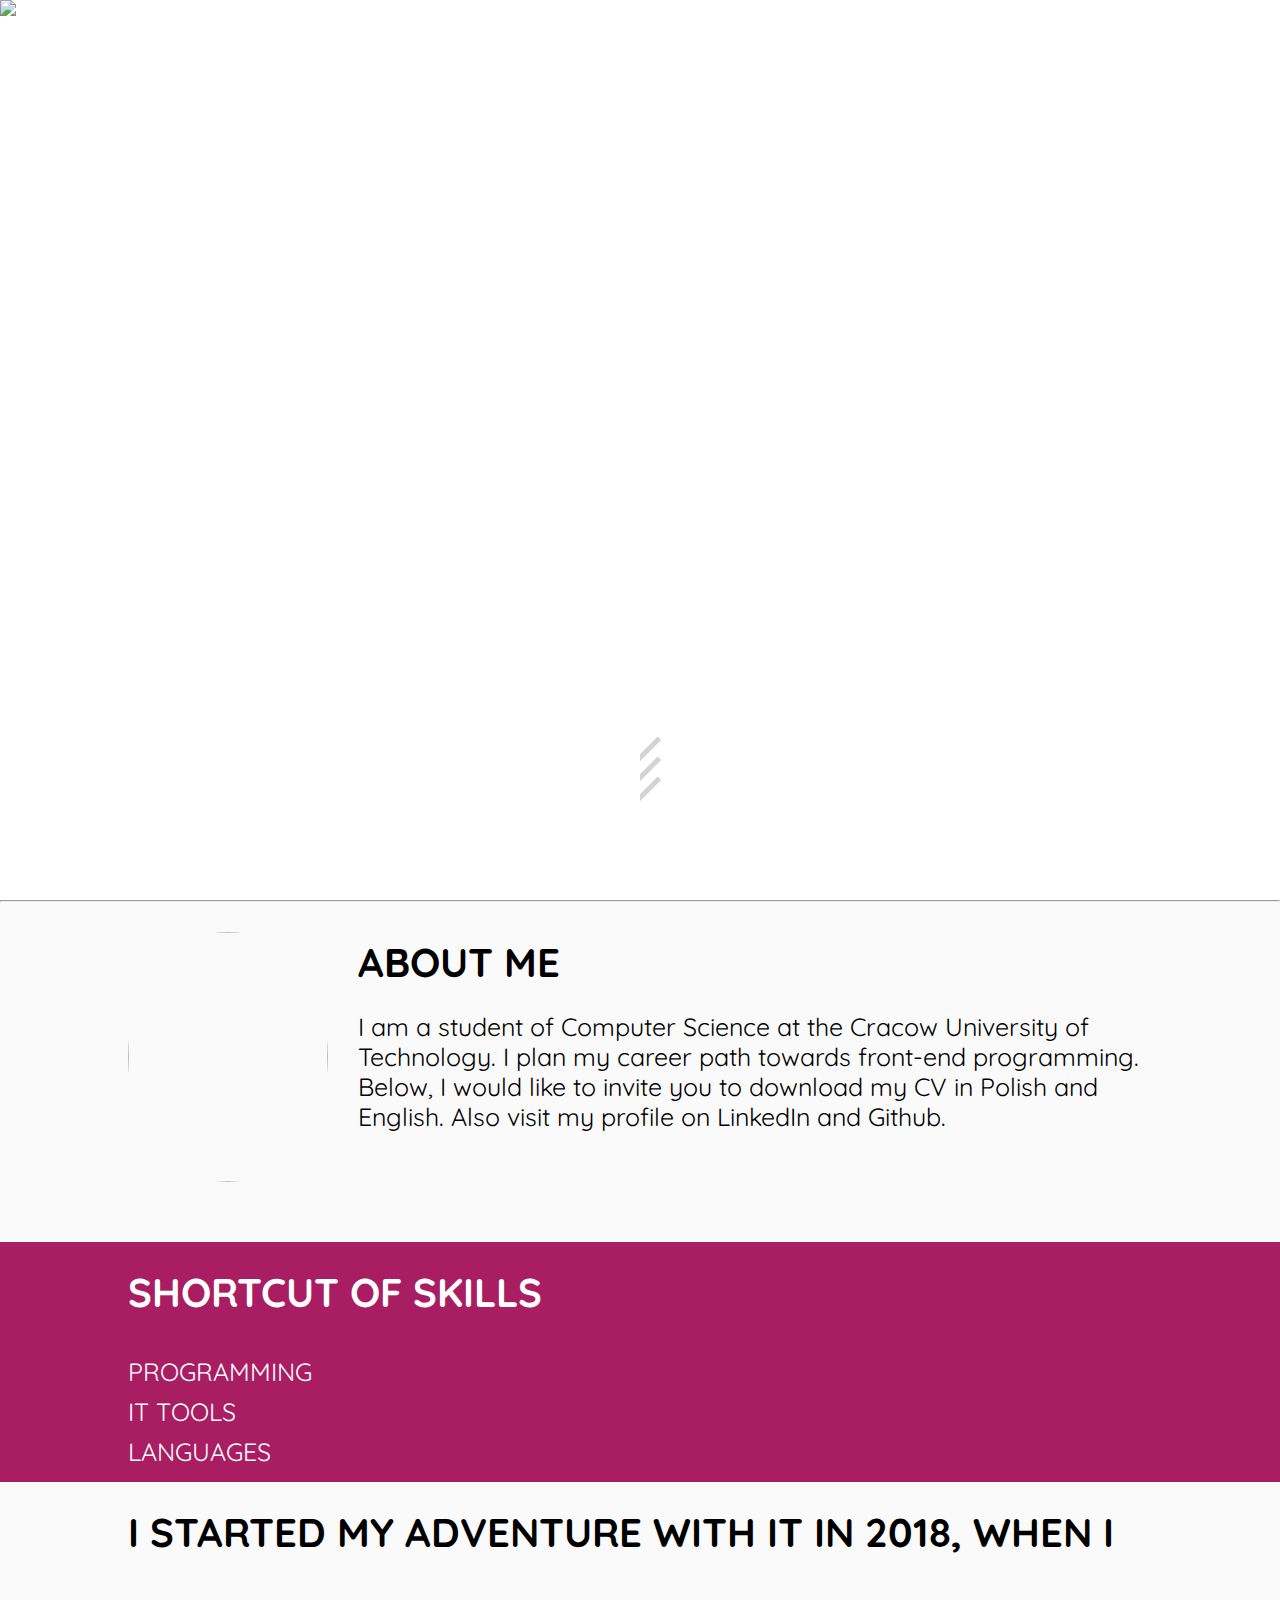
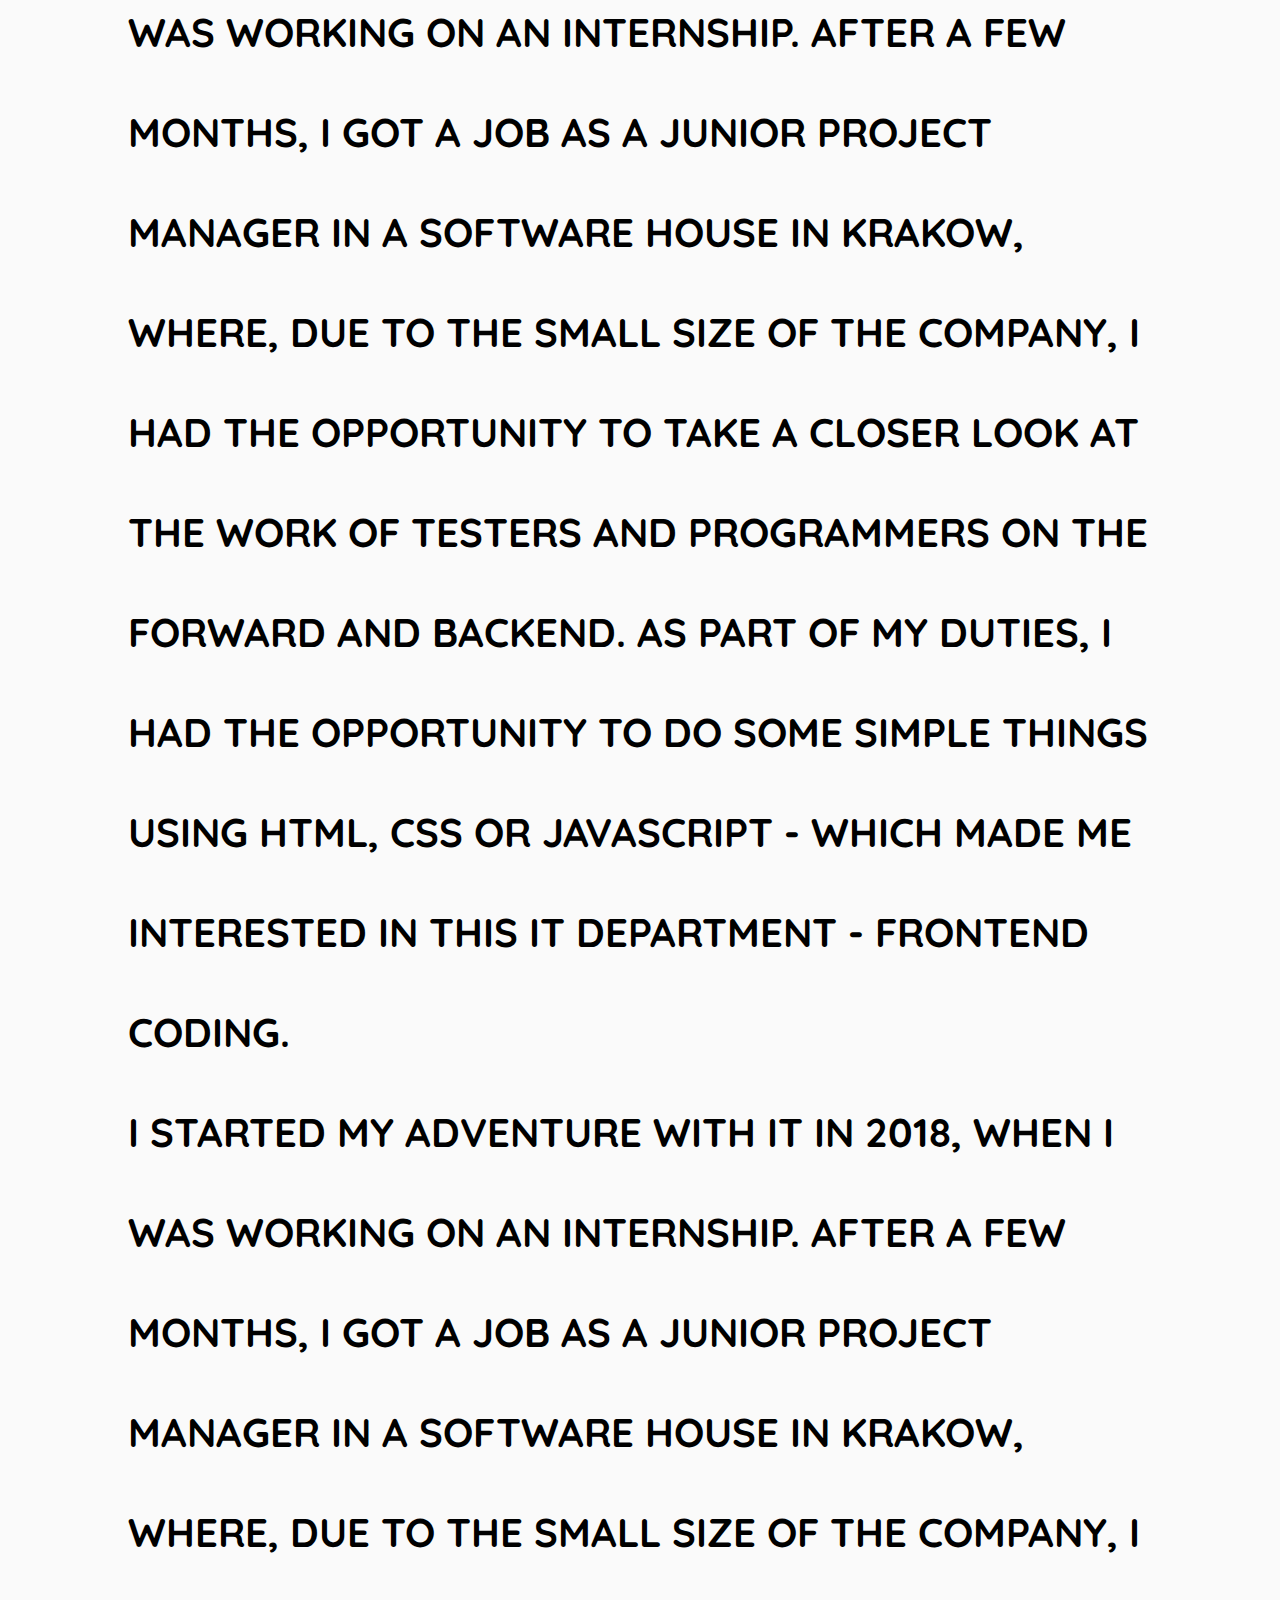
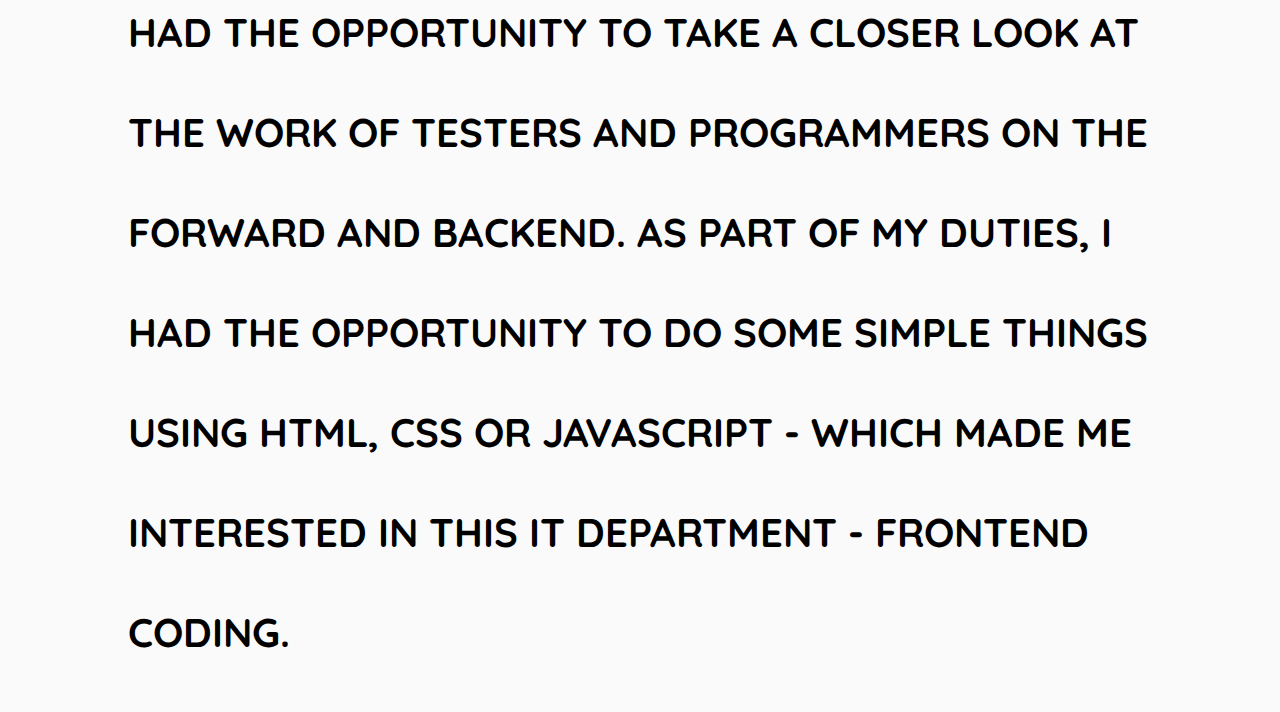
==== index.html @ 602f903b "edit title" ====
<!DOCTYPE html >

<html lang="pl">
<head>
	<meta charset="utf-8">
	<meta name="viewport" content="width=device-width, initial-scale=1.0" />
	<title>Strona o mnie - Agnieszka Głowacka</title>
	<link rel="preconnect" href="https://fonts.gstatic.com">
	<link href="https://fonts.googleapis.com/css2?family=Quicksand&display=swap" rel="stylesheet"> 
	<link rel="icon"  href="https://user-images.githubusercontent.com/56108700/110636414-832c2b00-81ac-11eb-9f7f-408fa6d130ab.png">
	<link rel="shortcut icon" type="image/x-icon" href="https://user-images.githubusercontent.com/56108700/110636414-832c2b00-81ac-11eb-9f7f-408fa6d130ab.png"><link rel="stylesheet" href="https://use.fontawesome.com/releases/v5.5.0/css/all.css" integrity="sha384-B4dIYHKNBt8Bc12p+WXckhzcICo0wtJAoU8YZTY5qE0Id1GSseTk6S+L3BlXeVIU" crossorigin="anonymous">
	<link rel="stylesheet" href="style.css">
</head>
<body>
	<header>
		<hgroup>
			<h1>Agnieszka Głowacka</h1>
			<h3><span>Computer Science student</span></h3>
		</hgroup>
		<img src="https://user-images.githubusercontent.com/56108700/106485782-43896980-64b1-11eb-91ee-36a2bee7b788.jpg" alt="pic">

	</header>
<div class="arrow">
                <span></span>
                <span></span>
                <span></span>
  
</div>
	<main><hr>
		<div class ='globalSection'>
			<div class='firstSection'>
				<div class='myPhoto'>
					<img src="https://user-images.githubusercontent.com/56108700/106487741-45ecc300-64b3-11eb-9235-16aa491544f6.jpg" class='myPhoto'>
				</div>
				<div class='textStyle'>
					<h3>About me</h3>
					<p>I am a student of Computer Science at the Cracow University of Technology. I plan my career path towards front-end programming. Below, I would like to invite you to download my CV in Polish and English. Also visit my profile on LinkedIn and Github.
					</p>
				</div>
			</div>
			<div class='myIcons'>
				<div class="cvEnglish"><a target="_blank" href="https://github.com/aga-glo/aga-glo.github.io/files/6115258/agnieszka-glowacka-en.pdf"><i class="far fa-file-pdf"><span class="tooltipText">CV w języku angielskim</span></i></a></div>
				<div class="cv"><a target="_blank" href="https://github.com/aga-glo/aga-glo.github.io/files/6115603/agnieszka-glowacka-cv-pl.pdf"><i class="far fa-file-pdf"><span class="tooltipText">CV w języku polskim</span></i></a></div>
				<div class="linkedIn"><a target="_blank" href="https://pl.linkedin.com/in/agnieszka-g%C5%82owacka-938b93177"><i class="fab fa-linkedin-in"><span class="tooltipText">Profil na platformie LinkedIn</span></i></a></div>
				<div class="github"><a target="_blank" href="https://github.com/aga-glo"><i class="fab fa-github"><span class="tooltipText">Profil na platformie Github</span></i></a></div>

			</div>
		</div>
			<section class="colorSection">
			<div class="oMnie2">
				<div class="colorStyle">
				<p>shortcut of skills</p>
<div class="PU_R">
    <div class="PU_P">Programming</div>
    <div class="downUp"style="display:none;">
    	<ul>
    		<li>Basic of JavaScript</li>
		<li>Basic of Reack.js and Node.js</li>
            <li>Basic of HTML, CSS</li>
            <li>GIT</li>
            <li>Basic of MYSQL</li></ul></div>
    
</div>
<div class="PU_R">
    <div class="PU_P">IT Tools</div>
    <div class="downUp"style="display:none;">
    	<ul>
        	<li>JIRA</li>
            <li>Youtrack</li>
            <li>MS O365</li>
            <li>MS AZURE</li></ul></div>
    
</div>
<div class="PU_R">
    <div class="PU_P">Languages</div>
    <div class="downUp"style="display:none;">
    	<ul>
    		<li>English B2/C1</li></ul>
		<li>Polish Native</li></ul></div>
    
</div>
</section>
		<div class ='globalSection'>
			<h3>I started my adventure with IT in 2018, when I was working on an internship. After a few months, I got a job as a Junior Project Manager in a software house in Krakow, where, due to the small size of the company, I had the opportunity to take a closer look at the work of testers and programmers on the forward and backend. As part of my duties, I had the opportunity to do some simple things using HTML, CSS or JavaScript - which made me interested in this IT department - frontend coding.

		   	 <br>
			I started my adventure with IT in 2018, when I was working on an internship. After a few months, I got a job as a Junior Project Manager in a software house in Krakow, where, due to the small size of the company, I had the opportunity to take a closer look at the work of testers and programmers on the forward and backend. As part of my duties, I had the opportunity to do some simple things using HTML, CSS or JavaScript - which made me interested in this IT department - frontend coding.
			</h3>					
			<br>
		</div>
	</div>
</div>
</main>
<script src="https://ajax.googleapis.com/ajax/libs/jquery/3.4.1/jquery.min.js"></script> 
<script src="javascript.js"></script>

</body>
</html>
---- style.css ----
* {
	padding: 0;
	margin: 0;
	box-sizing: border-box;
}
html {
	font-family: 'Quicksand', sans-serif;
	font-size: 25px;
	color: black;
	font-weight: 400;
}
header {
	height: 100vh;
	width: 100%;
	background-color: white;
	position: fixed;
	top: 0;
	left: 0;
	overflow-x: hidden;
	z-index: 0;
	color: white;
}
main {
	height: 100%;
	background-color: #FAFAFA;
	margin-top: 100vh;
	position: relative;
	z-index: 2;
}
header img {
	position: absolute;
	bottom: 0px;
	height: 100%;
	width: 100%;		
}
header hgroup {
	position: absolute;
	top: 10%;
	left: 10%;
	text-transform: uppercase;
	font-weight: 400;
	font-size: 40px;
	z-index: 2;
	color: white;
}
.myIcons {
	display: flex;
	margin: 30px auto;
	font-size: 50px;
	justify-content: space-evenly;
	padding: 0 20%;
}
	a:link {color: black;}
	a:visited {color: grey;}
	a:active {color: grey;}
	
.cvEnglish .tooltipText {
	visibility: hidden;
	width: 120px;
	background-color: black;
	opacity: 0.8;
	color: #fff;
	text-align: center;
	border-radius: 6px;
	padding: 5px 0;
	position: absolute;
	z-index: 1;
	bottom: 100%;
	left: 50%;
	margin-left: -60px;
	font-size: 15px;
	text-transform: uppercase;
}
.cvEnglish:hover .tooltipText {
  	visibility: visible;
}
.cvEnglish {
	position: relative;
}
.cv .tooltipText {
	visibility: hidden;
	width: 120px;
	background-color: black;
	opacity: 0.8;
	color: #fff;
	text-align: center;
	border-radius: 6px;
	padding: 5px 0;
	position: absolute;
	z-index: 1;
	bottom: 100%;
	left: 50%;
	margin-left: -60px;
	font-size: 15px;
	text-transform: uppercase;
}
.cv:hover .tooltipText {
	visibility: visible;
}
.cv {
	position: relative;
}
.linkedIn .tooltipText {
	visibility: hidden;
	width: 120px;
	background-color: black;
	opacity: 0.8;
	color: #fff;
	text-align: center;
	border-radius: 6px;
	padding: 5px 0;
	position: absolute;
	z-index: 1;
	bottom: 100%;
	left: 50%;
	margin-left: -60px;
	font-size: 15px;
	text-transform: uppercase;
}
.linkedIn:hover .tooltipText {
	visibility: visible;
}
.linkedIn {
	position: relative;
}
.github .tooltipText {
	visibility: hidden;
	width: 120px;
	background-color: black;
	opacity: 0.8;
	color: #fff;
	text-align: center;
	border-radius: 6px;
	padding: 5px 0;
	position: absolute;
	z-index: 1;
	bottom: 100%;
	left: 50%;
	margin-left: -60px;
	font-size: 15px;
	text-transform: uppercase;
}
.github:hover .tooltipText {
	visibility: visible;
}
.github {
	position: relative;
}
.oMnie {
	top: 20%;
	left: 40%;
}
.oMnie2 {
	width: 80%;
	margin: 0px auto;
}
.picture {
	width: 40%;
}
main h3 {
	font-size: 25px;
	font-weight: 400;
	text-transform: uppercase;
	color: black;
}
.firstSection {
	display: flex;
	margin: 10px auto;
}
.myPhoto {
	width: 200px;
	height: 250px;
	margin: 10px auto;
	flex-direction: column;
	border-radius: 50%;
}
.textStyle {
	margin-left: 30px;
}
.globalSection {
	width: 80%; 
	margin: 0px auto;
	background-color: #FAFAFA;
	line-height: 30px;
}
.globalSection h3 {
	font-size: 40px;
	font-weight: 800;
	line-height: 100px;
}
.globalSection h4 {
	font-size: 20px;
	font-weight: 600;
	line-height: 30px;
}
.arrow {
    position: absolute;
    bottom:10%;
    left: 50%;
    transform: translate(-50%,-50%);
    color: white;
}
.arrow span {
    display: block;
    width: 30px;
    height: 30px;
    border-bottom: 5px solid #FFFFFF;
    border-right: 5px solid lightgrey;
    transform: rotate(45deg);
    margin: -10px;
    animation: animate 2s infinite;
}
.arrow span:nth-child(2) {
    animation-delay: -0.2s;
}
.arrow span:nth-child(3) {
    animation-delay: -0.4s;
}
@keyframes animate {
    0% {
        opacity: 0;
        transform: rotate(45deg) translate(-20px,-20px);
    }
    50% {
        opacity: 1;
    }
    100% {
        opacity: 0;
        transform: rotate(45deg) translate(20px,20px);
    }
}
.downUp {
	font-size: 15px;
	color: white;
	text-transform: uppercase;
}
.PU_R {
	text-transform: uppercase;
	cursor: pointer;
	line-height: 40px; 
}
.colorSection {
    background: #A91D62;
    color: #fff;
    width: 100%;
    line-height: 40px;
    padding-bottom: 10px;
}
.colorStyle p {
	font-size: 40px;
    	font-weight: 800;
    	line-height: 100px;
	text-transform: uppercase;
	color: white;
	padding-bottom: 10px;
}
///RWD


@media(max-width: 320px) {
  body {
        padding: 0;
  }
  .myIcons {
	display: block;
	text-align: center;
	line-height: 100px;
	font-size: 60px;  
  }
  .firstSection {
	display: block;
  }
  .myPhoto {
	text-align: center;
	margin: auto;
	margin-bottom: 30px;
  }
  .textStyle { 
    	margin: auto; 
  }
  .globalSection h3 {
	font-size: 30px;
	line-height: 50px;
	text-align: center;
  }
  header hgroup {
	text-align: left;
	font-size: 30px;
  }
  h1 {
	text-align: left;
	font-size: 50px;
	font-weight: 1000;  
  }
  header img {
        height: 130%;
        width: 130%;
  }
  .colorStyle p {
        font-size: 30px;
        font-weight: 800;
        line-height: 50px;
        text-align: center;
  }
  .colorSection {
        padding-bottom: 20px;
        padding-top: 20px;
    }
}
@media(max-width: 480px) {
  body {
        padding: 0;
    }

  .myIcons {
	display: block;
	text-align: center;
	line-height: 100px;
	font-size: 60px;  
  }
  .firstSection {
    	display: block;
  }
  .myPhoto {
    	text-align: center;
    	margin: auto;
    	margin-bottom: 30px;
  }
  .textStyle { 
        margin: auto; 
  }
  .globalSection h3 {
        font-size: 30px;
        line-height: 50px;
        text-align: center;
  }
  header hgroup {
  	text-align: left;
  	font-size: 30px;
  }
  h1 {
	text-align: left;
	font-size: 50px;
	font-weight: 1000;  
  }
  header img {
        height: 130%;
        width: 130%;
  }
  .colorStyle p {
        font-size: 30px;
        font-weight: 800;
        line-height: 50px;
        text-align: center;
  }
  .colorSection {
        padding-bottom: 20px;
        padding-top: 20px;
  }
}
@media(max-width: 600px) {
  body {
        padding: 0;
  }
  .myIcons {
	display: block;
	text-align: center;
	line-height: 100px;
	font-size: 60px; 
  }
   .firstSection {
        display: block;
  }
  .textStyle { 
  	margin: auto; 
  }
  .globalSection h3 {
        font-size: 30px;
        line-height: 50px;
        text-align: center;
        padding-top: 20px;
  }
  header hgroup {
	text-align: left;
	font-size: 30px;
  }
  h1 {
	text-align: left;
	font-size: 50px;
	font-weight: 1000;  
  }
  header img {
        height: 130%;
        width: 130%;
  }
  .colorStyle p {
        font-size: 30px;
        font-weight: 800;
        line-height: 50px;
        text-align: center;
  }
  .colorSection {
      padding-bottom: 20px;
      padding-top: 20px;
    }
}
@media (max-width: 768px) {
   .globalSection h3 {
       font-size: 25px;
    }
}

@media (max-width: 900px) {
   .globalSection h3 {
   	font-size: 25px;
   }

    .colorStyle p {
    	font-size: 25px;
}
}
@media (max-width: 1200px) {
  header hgroup {
  	text-align: left;
  	font-size: 30px;
  }
  h1 {
  	text-align: left;
  	font-size: 50px;
  	font-weight: 1000;  
  }
}
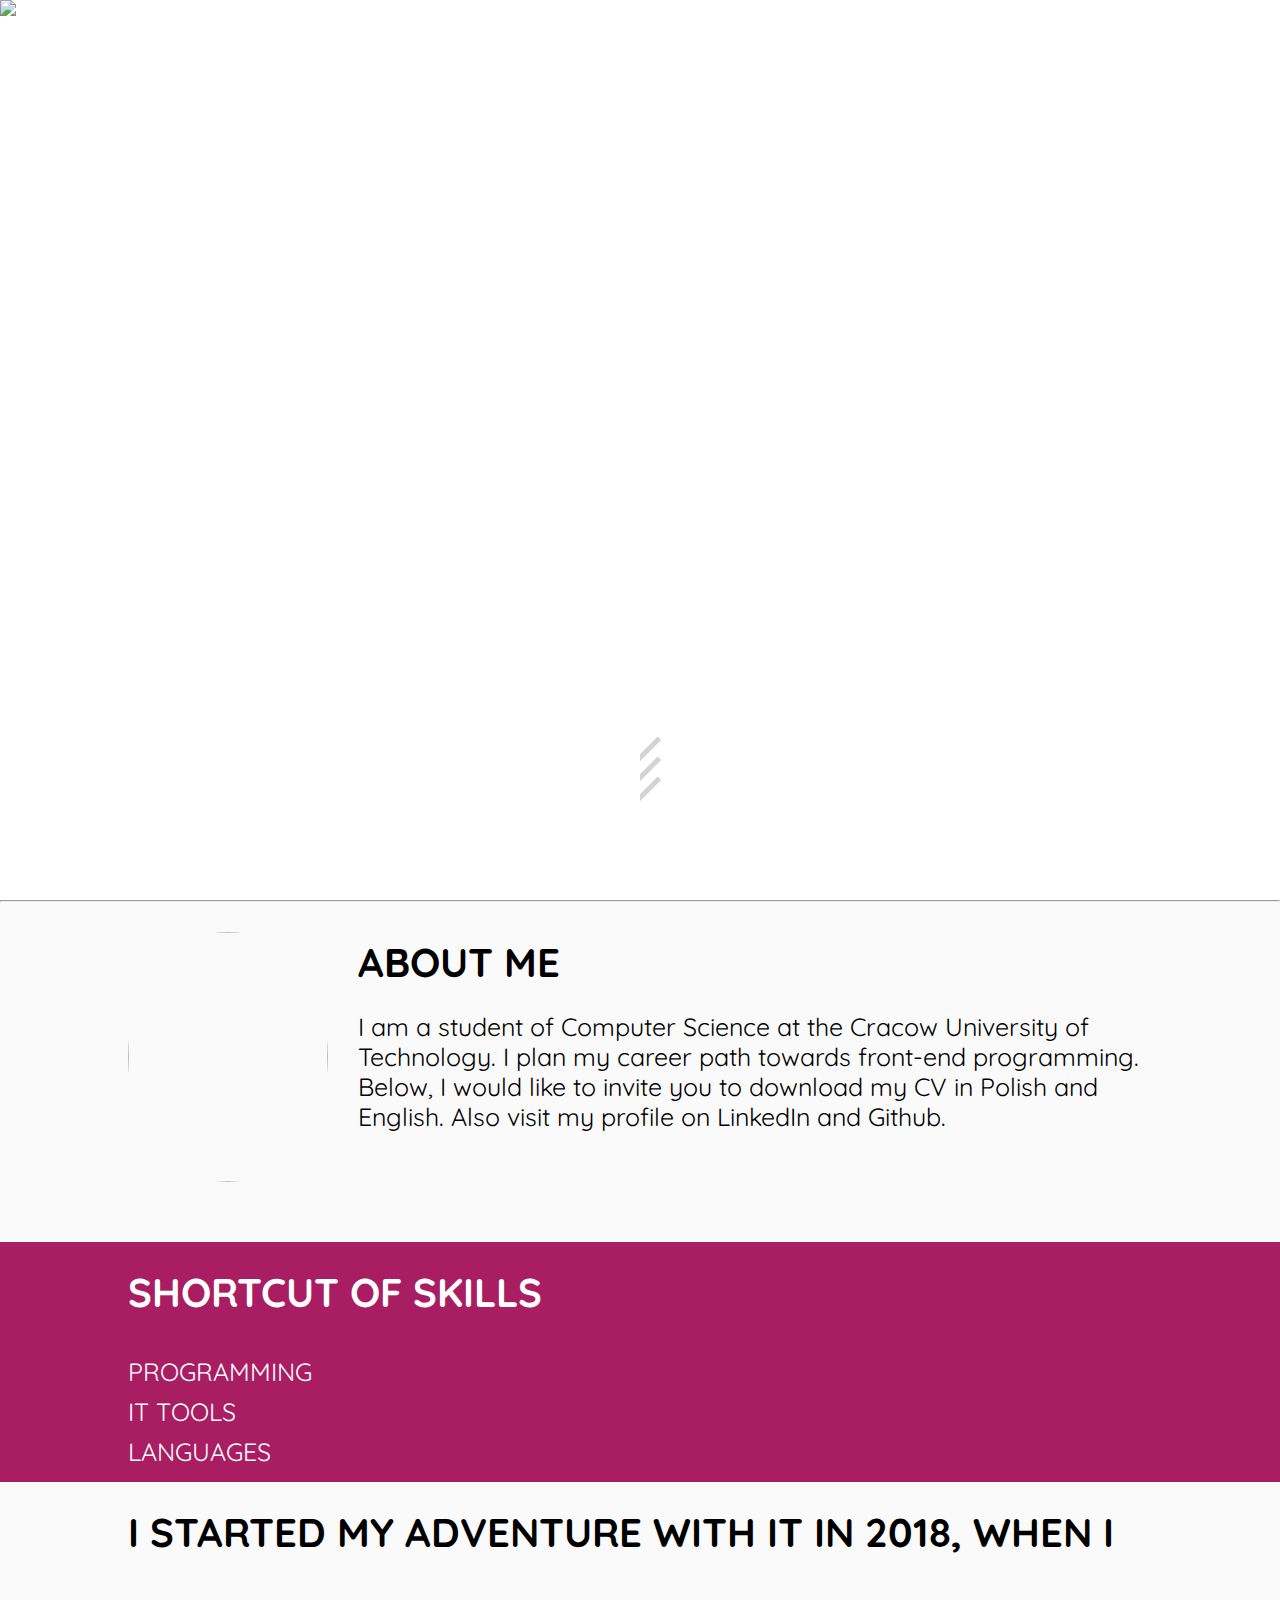
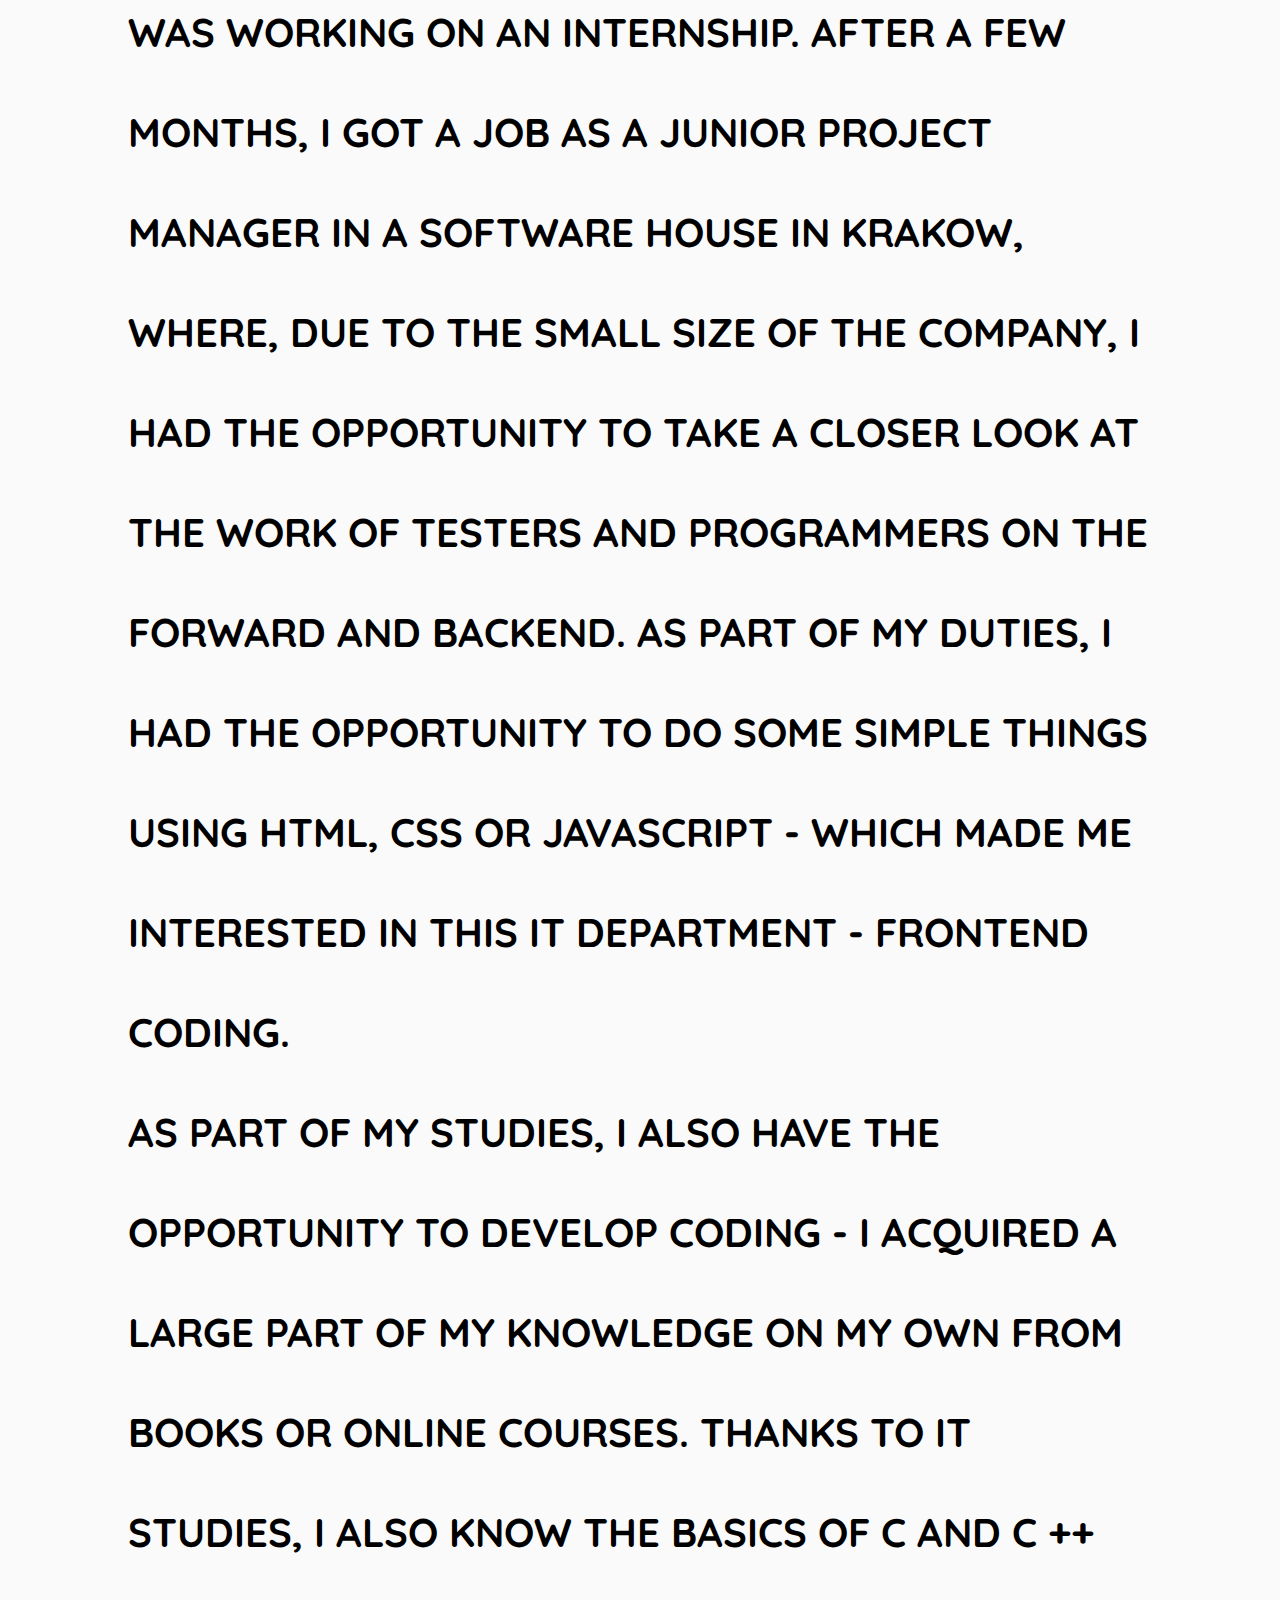
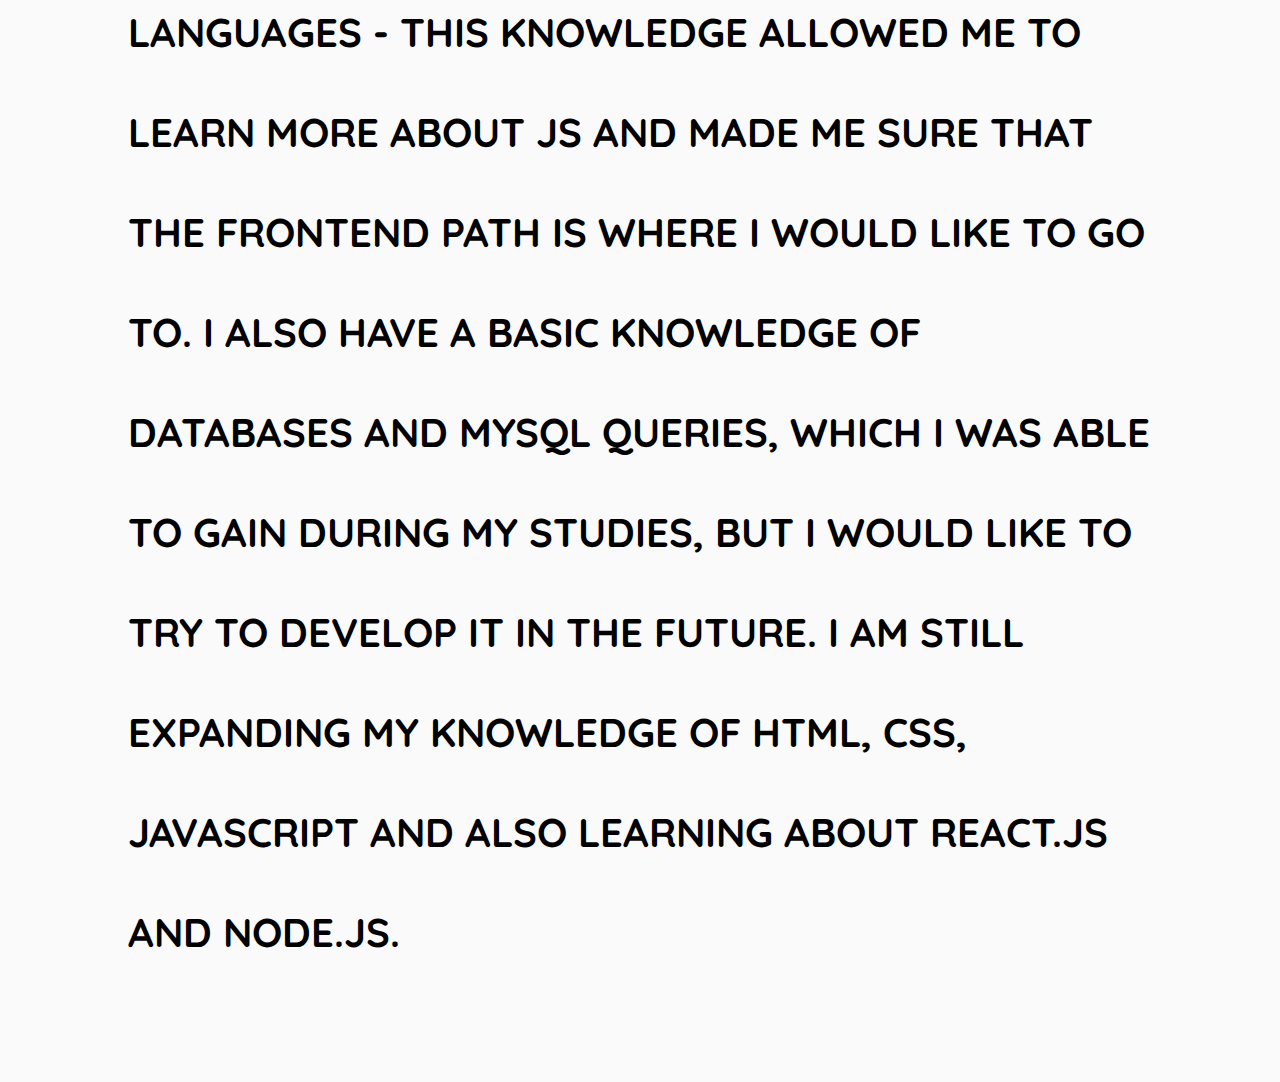
==== commit a236de13: "edit text and change from h3 to p" ====
--- a/index.html
+++ b/index.html
@@ -39,10 +39,10 @@
 				</div>
 			</div>
 			<div class='myIcons'>
-				<div class="cvEnglish"><a target="_blank" href="https://github.com/aga-glo/aga-glo.github.io/files/6115258/agnieszka-glowacka-en.pdf"><i class="far fa-file-pdf"><span class="tooltipText">CV w języku angielskim</span></i></a></div>
-				<div class="cv"><a target="_blank" href="https://github.com/aga-glo/aga-glo.github.io/files/6115603/agnieszka-glowacka-cv-pl.pdf"><i class="far fa-file-pdf"><span class="tooltipText">CV w języku polskim</span></i></a></div>
-				<div class="linkedIn"><a target="_blank" href="https://pl.linkedin.com/in/agnieszka-g%C5%82owacka-938b93177"><i class="fab fa-linkedin-in"><span class="tooltipText">Profil na platformie LinkedIn</span></i></a></div>
-				<div class="github"><a target="_blank" href="https://github.com/aga-glo"><i class="fab fa-github"><span class="tooltipText">Profil na platformie Github</span></i></a></div>
+				<div class="cvEnglish"><a target="_blank" href="https://github.com/aga-glo/aga-glo.github.io/files/6115258/agnieszka-glowacka-en.pdf"><i class="far fa-file-pdf"><span class="tooltipText">CV in English language</span></i></a></div>
+				<div class="cv"><a target="_blank" href="https://github.com/aga-glo/aga-glo.github.io/files/6115603/agnieszka-glowacka-cv-pl.pdf"><i class="far fa-file-pdf"><span class="tooltipText">CV in Polish language</span></i></a></div>
+				<div class="linkedIn"><a target="_blank" href="https://pl.linkedin.com/in/agnieszka-g%C5%82owacka-938b93177"><i class="fab fa-linkedin-in"><span class="tooltipText"> LinkedIn profile</span></i></a></div>
+				<div class="github"><a target="_blank" href="https://github.com/aga-glo"><i class="fab fa-github"><span class="tooltipText">Github profile</span></i></a></div>
 
 			</div>
 		</div>
@@ -84,8 +84,10 @@
 			<h3>I started my adventure with IT in 2018, when I was working on an internship. After a few months, I got a job as a Junior Project Manager in a software house in Krakow, where, due to the small size of the company, I had the opportunity to take a closer look at the work of testers and programmers on the forward and backend. As part of my duties, I had the opportunity to do some simple things using HTML, CSS or JavaScript - which made me interested in this IT department - frontend coding.
 
 		   	 <br>
-			I started my adventure with IT in 2018, when I was working on an internship. After a few months, I got a job as a Junior Project Manager in a software house in Krakow, where, due to the small size of the company, I had the opportunity to take a closer look at the work of testers and programmers on the forward and backend. As part of my duties, I had the opportunity to do some simple things using HTML, CSS or JavaScript - which made me interested in this IT department - frontend coding.
-			</h3>					
+			As part of my studies, I also have the opportunity to develop coding - I acquired a large part of my knowledge on my own from books or online courses.
+Thanks to IT studies, I also know the basics of C and C ++ languages - this knowledge allowed me to learn more about JS and made me sure that the frontend path is where I would like to go to. I also have a basic knowledge of databases and MySQL queries, which I was able to gain during my studies, but I would like to try to develop it in the future. I am still expanding my knowledge of HTML, CSS, JavaScript and also learning about React.js and Node.js.
+
+			</p>					
 			<br>
 		</div>
 	</div>
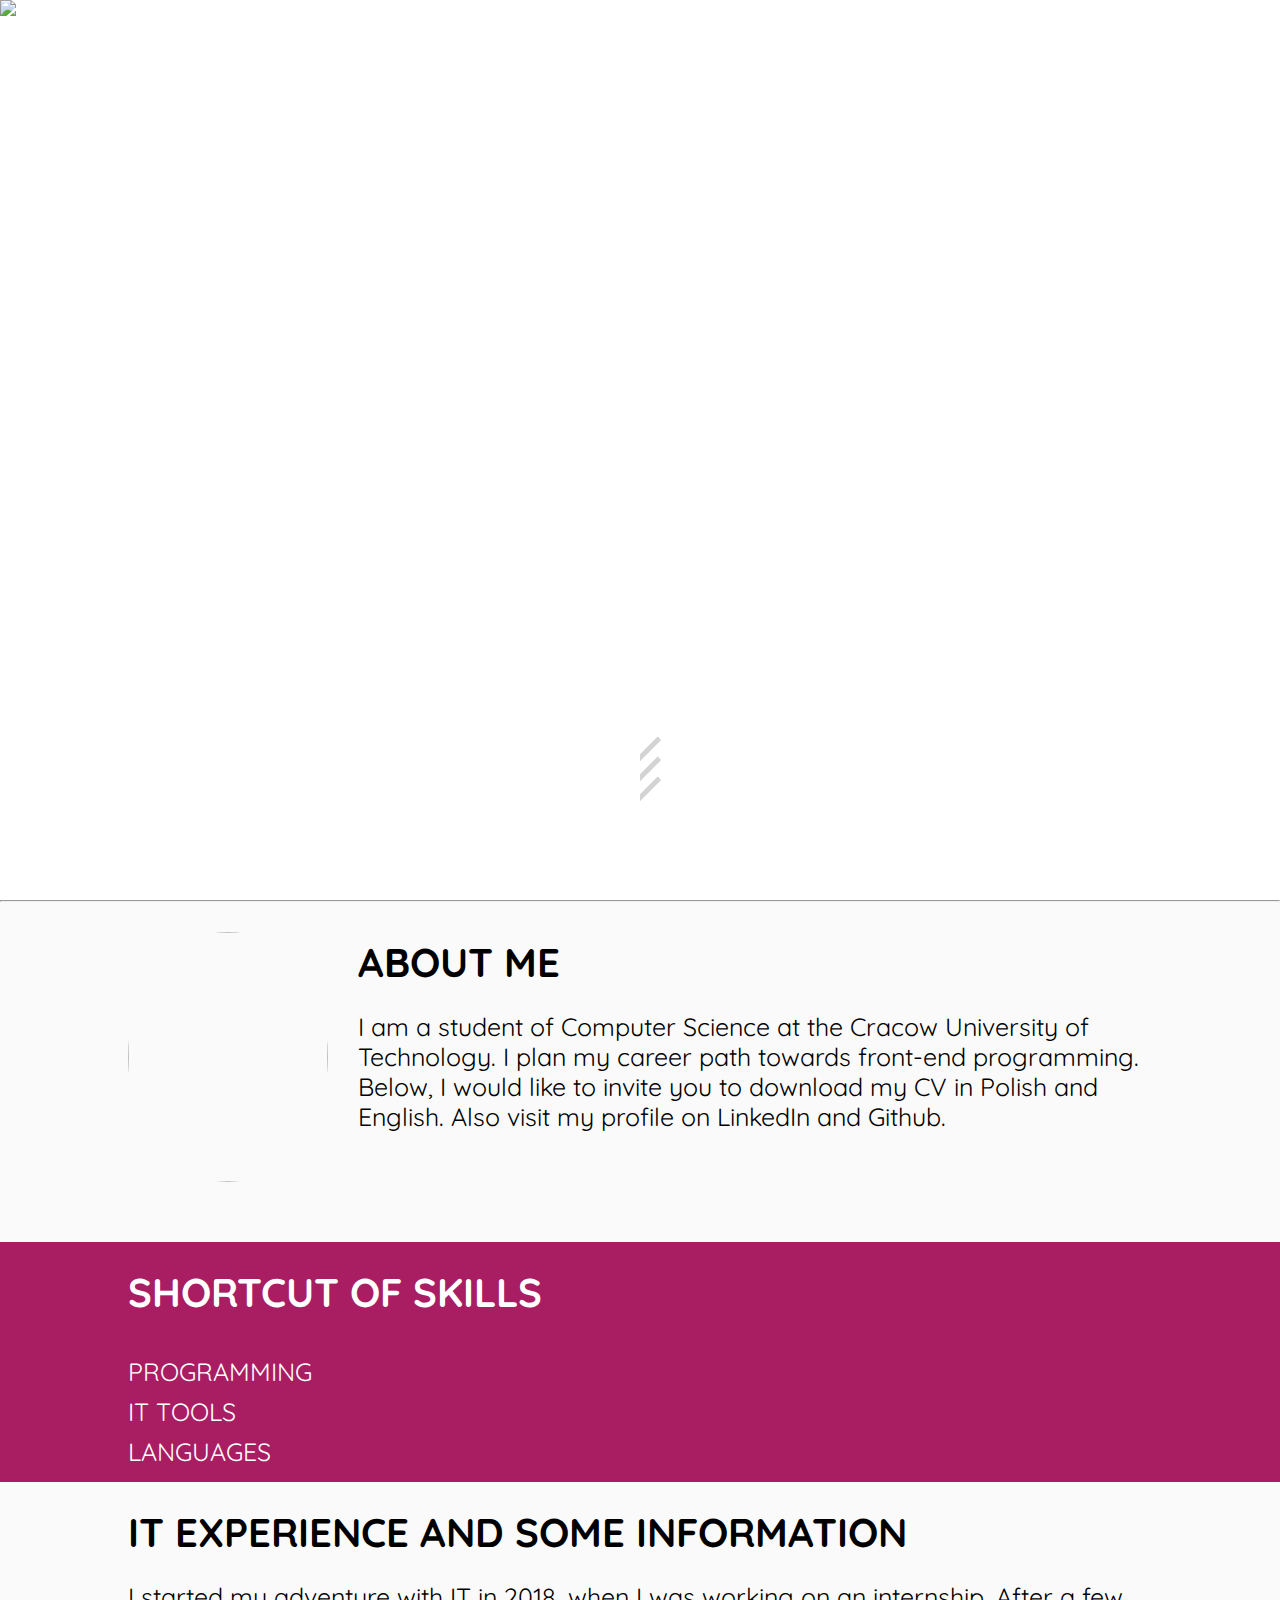
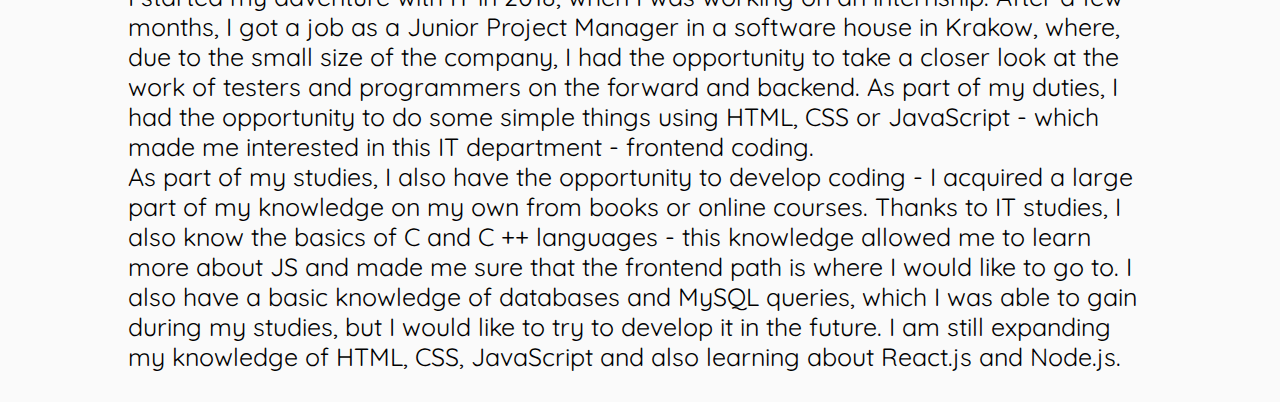
==== commit ee764973: "fix h3 and p" ====
--- a/index.html
+++ b/index.html
@@ -4,7 +4,7 @@
 <head>
 	<meta charset="utf-8">
 	<meta name="viewport" content="width=device-width, initial-scale=1.0" />
-	<title>Strona o mnie - Agnieszka Głowacka</title>
+	<title>Page about me - Agnieszka Głowacka</title>
 	<link rel="preconnect" href="https://fonts.gstatic.com">
 	<link href="https://fonts.googleapis.com/css2?family=Quicksand&display=swap" rel="stylesheet"> 
 	<link rel="icon"  href="https://user-images.githubusercontent.com/56108700/110636414-832c2b00-81ac-11eb-9f7f-408fa6d130ab.png">
@@ -55,7 +55,7 @@
     <div class="downUp"style="display:none;">
     	<ul>
     		<li>Basic of JavaScript</li>
-		<li>Basic of Reack.js and Node.js</li>
+		<li>Basic of React.js and Node.js</li>
             <li>Basic of HTML, CSS</li>
             <li>GIT</li>
             <li>Basic of MYSQL</li></ul></div>
@@ -81,7 +81,10 @@
 </div>
 </section>
 		<div class ='globalSection'>
-			<h3>I started my adventure with IT in 2018, when I was working on an internship. After a few months, I got a job as a Junior Project Manager in a software house in Krakow, where, due to the small size of the company, I had the opportunity to take a closer look at the work of testers and programmers on the forward and backend. As part of my duties, I had the opportunity to do some simple things using HTML, CSS or JavaScript - which made me interested in this IT department - frontend coding.
+			<h3>IT experience and some information</h3>
+				<p>
+		I started my adventure with IT in 2018, when I was working on an internship.
+		After a few months, I got a job as a Junior Project Manager in a software house in Krakow, where, due to the small size of the company, I had the opportunity to take a closer look at the work of testers and programmers on the forward and backend. As part of my duties, I had the opportunity to do some simple things using HTML, CSS or JavaScript - which made me interested in this IT department - frontend coding.
 
 		   	 <br>
 			As part of my studies, I also have the opportunity to develop coding - I acquired a large part of my knowledge on my own from books or online courses.
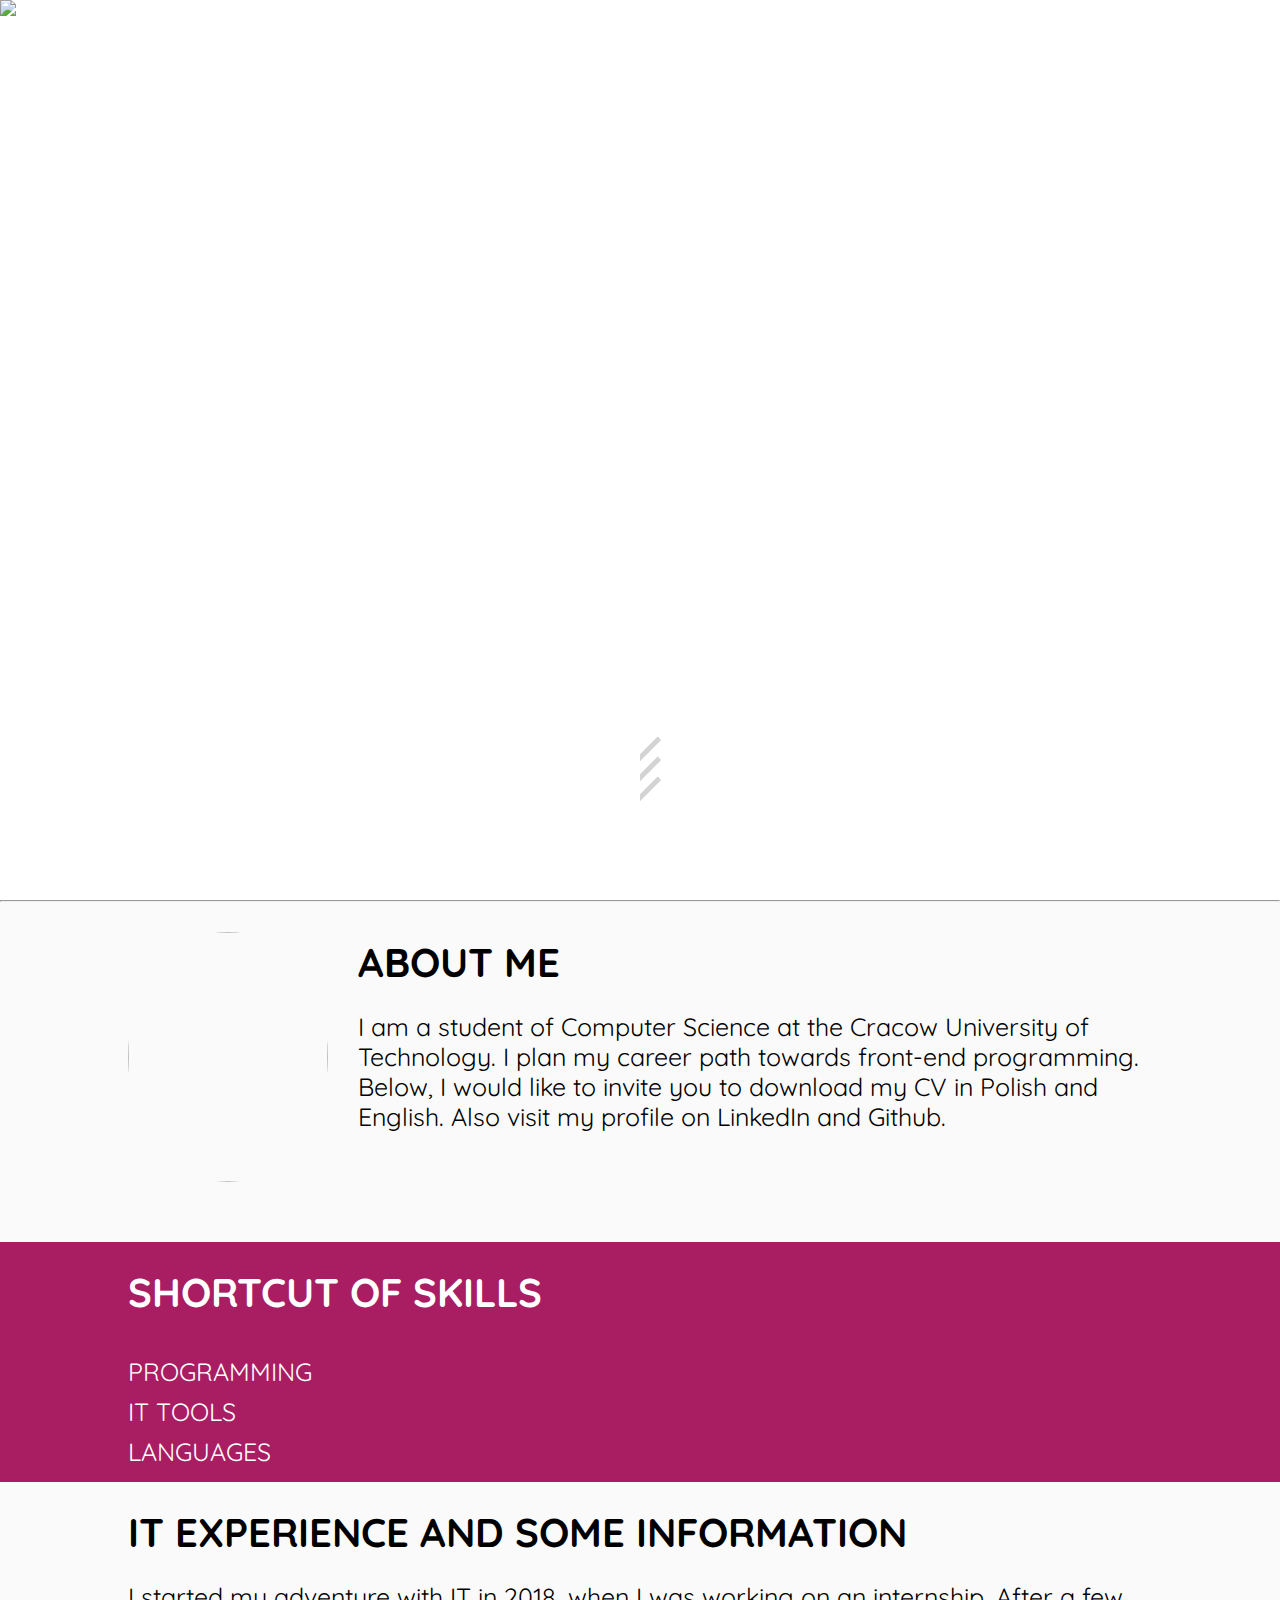
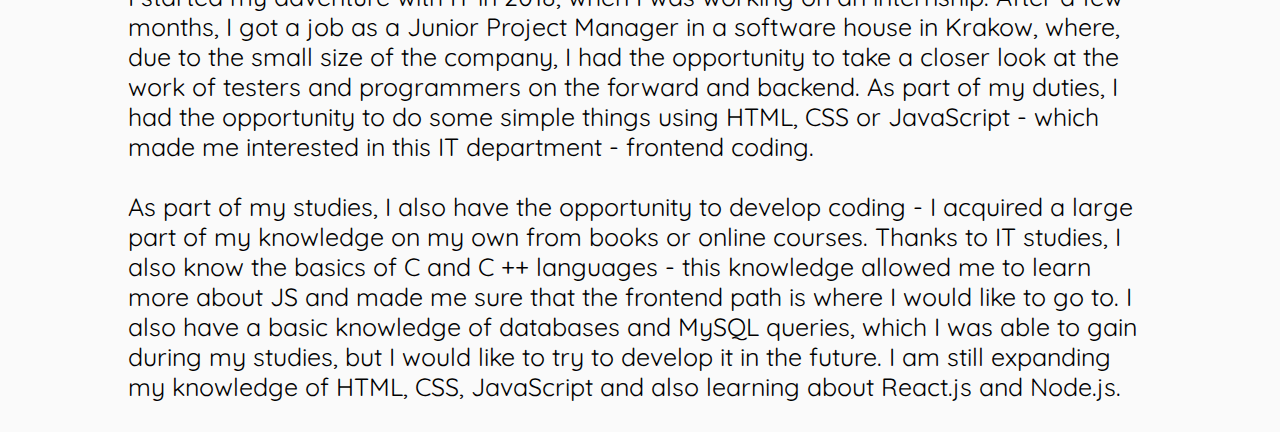
==== commit 57b9f5c2: "<br> add" ====
--- a/index.html
+++ b/index.html
@@ -87,6 +87,7 @@
 		After a few months, I got a job as a Junior Project Manager in a software house in Krakow, where, due to the small size of the company, I had the opportunity to take a closer look at the work of testers and programmers on the forward and backend. As part of my duties, I had the opportunity to do some simple things using HTML, CSS or JavaScript - which made me interested in this IT department - frontend coding.
 
 		   	 <br>
+<br>
 			As part of my studies, I also have the opportunity to develop coding - I acquired a large part of my knowledge on my own from books or online courses.
 Thanks to IT studies, I also know the basics of C and C ++ languages - this knowledge allowed me to learn more about JS and made me sure that the frontend path is where I would like to go to. I also have a basic knowledge of databases and MySQL queries, which I was able to gain during my studies, but I would like to try to develop it in the future. I am still expanding my knowledge of HTML, CSS, JavaScript and also learning about React.js and Node.js.
 
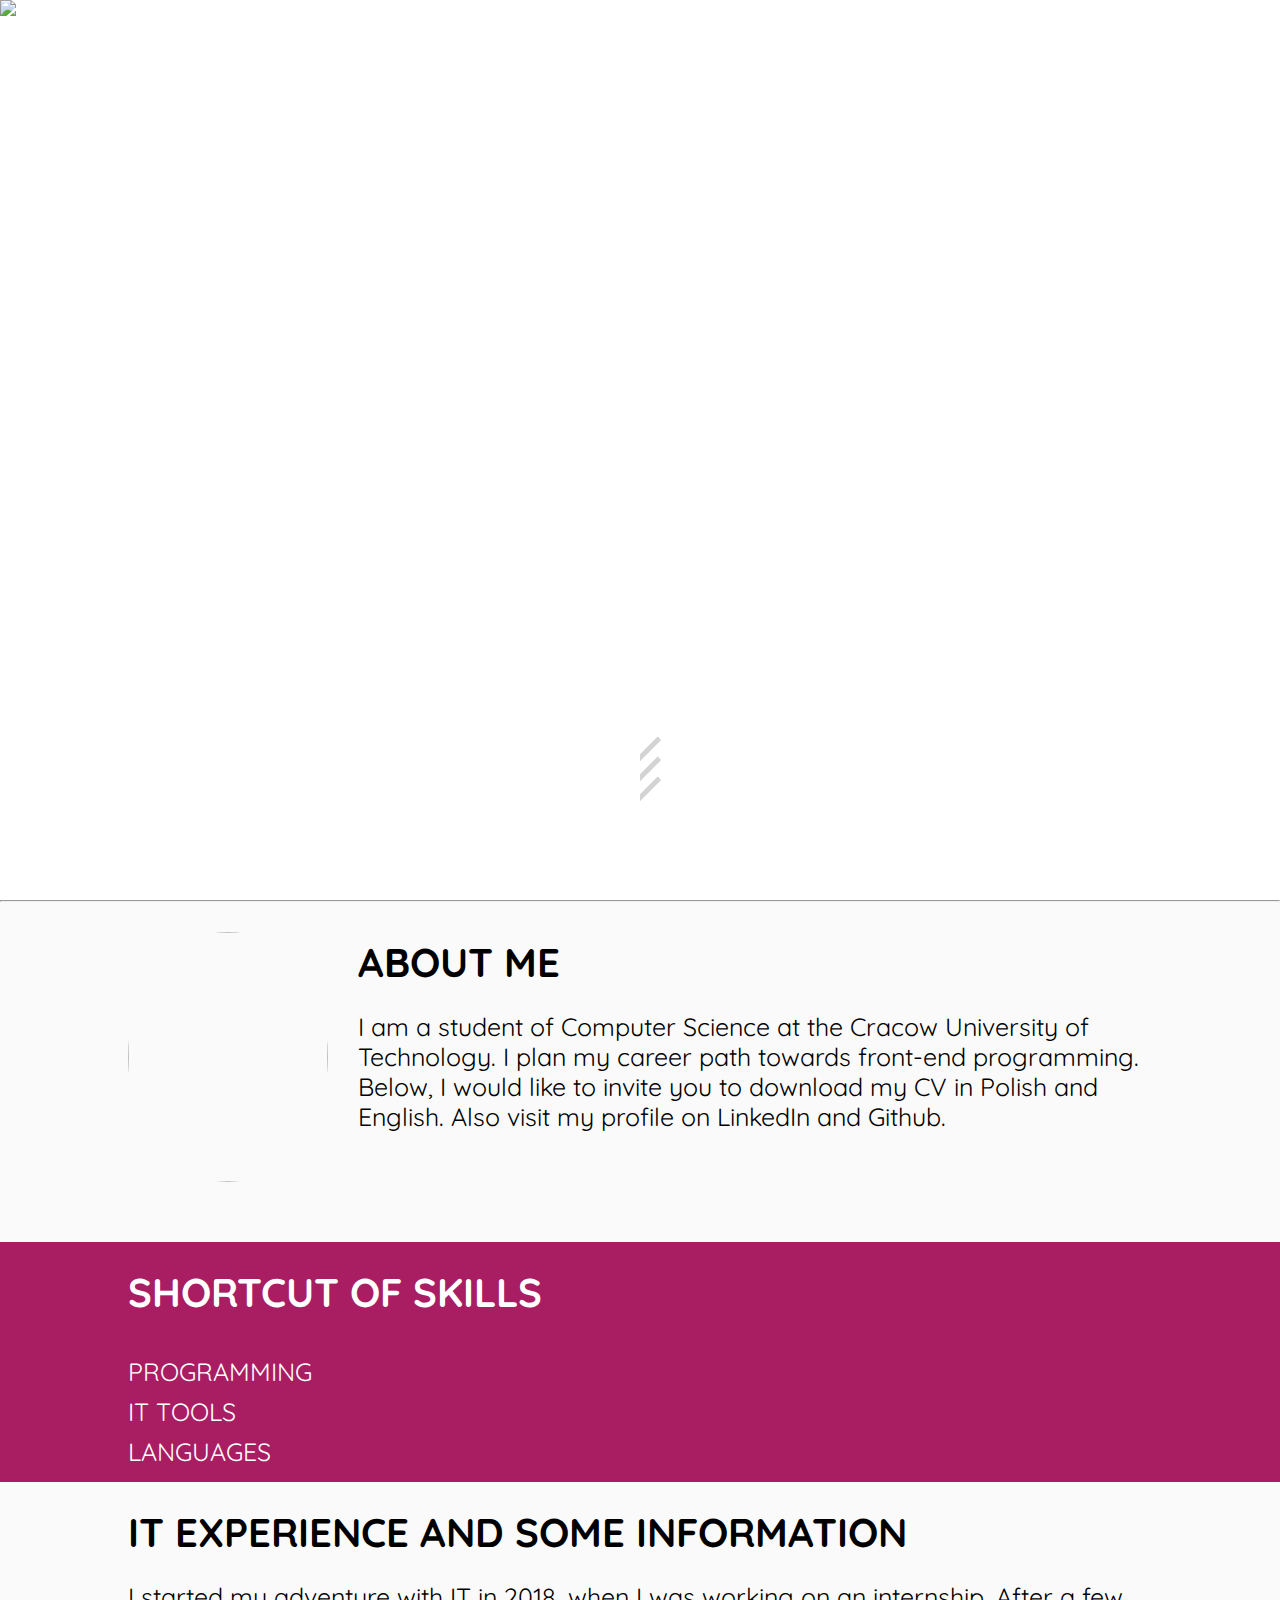
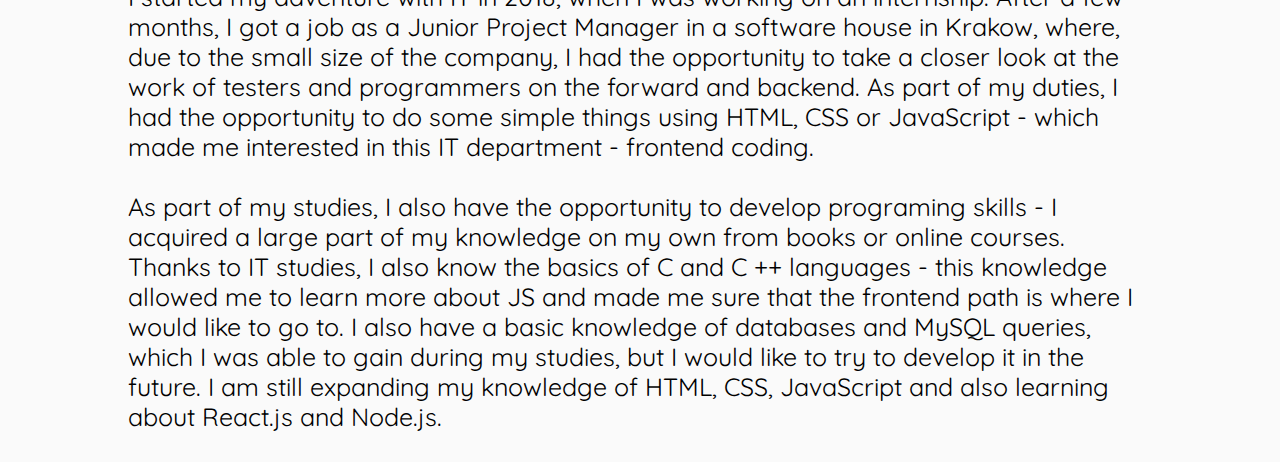
==== commit 45f4fb7a: "text edit" ====
--- a/index.html
+++ b/index.html
@@ -88,7 +88,7 @@
 
 		   	 <br>
 <br>
-			As part of my studies, I also have the opportunity to develop coding - I acquired a large part of my knowledge on my own from books or online courses.
+			As part of my studies, I also have the opportunity to develop programing skills - I acquired a large part of my knowledge on my own from books or online courses.
 Thanks to IT studies, I also know the basics of C and C ++ languages - this knowledge allowed me to learn more about JS and made me sure that the frontend path is where I would like to go to. I also have a basic knowledge of databases and MySQL queries, which I was able to gain during my studies, but I would like to try to develop it in the future. I am still expanding my knowledge of HTML, CSS, JavaScript and also learning about React.js and Node.js.
 
 			</p>					
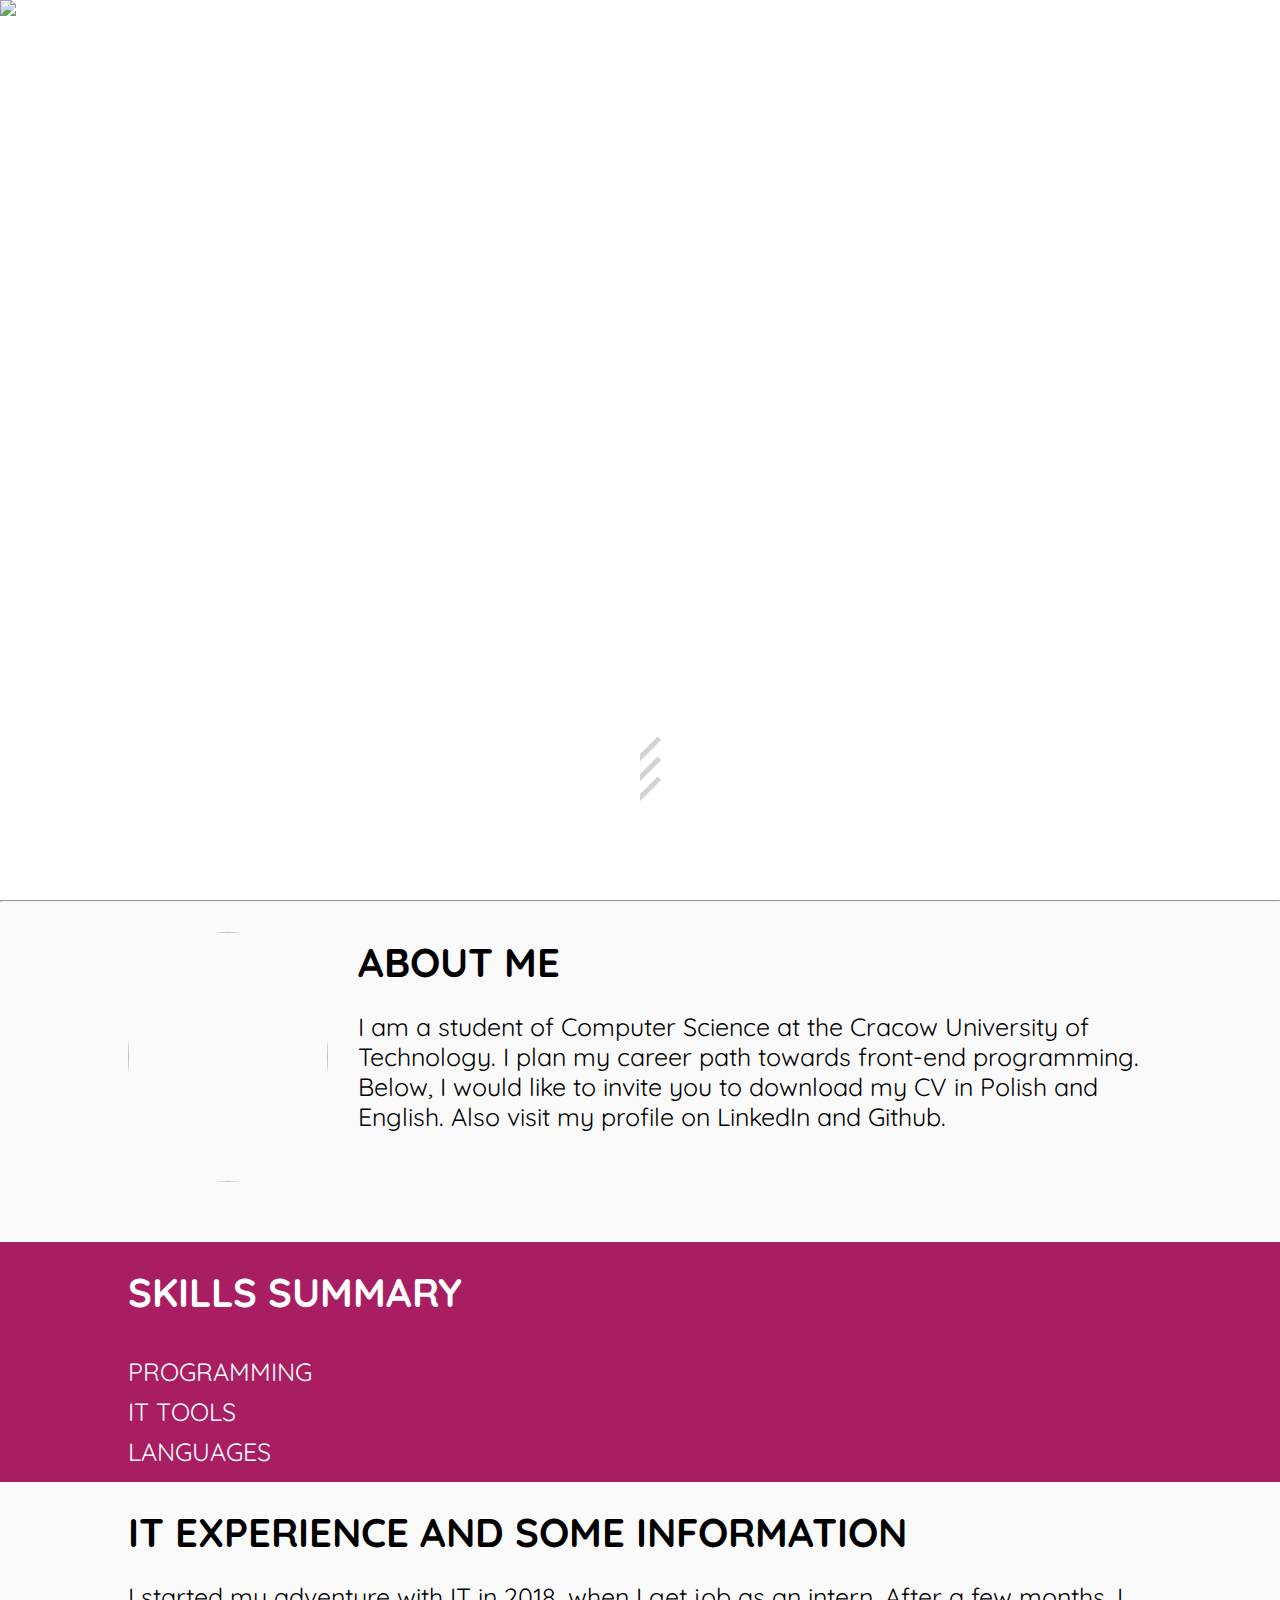
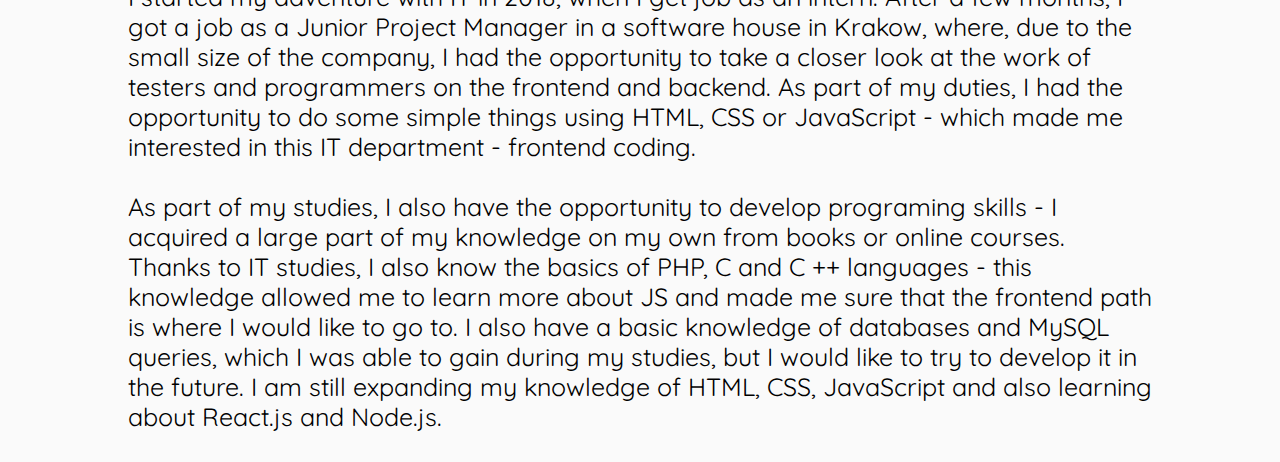
==== commit 46cef097: "update info" ====
--- a/index.html
+++ b/index.html
@@ -49,7 +49,7 @@
 			<section class="colorSection">
 			<div class="oMnie2">
 				<div class="colorStyle">
-				<p>shortcut of skills</p>
+				<p>skills summary</p>
 <div class="PU_R">
     <div class="PU_P">Programming</div>
     <div class="downUp"style="display:none;">
@@ -75,7 +75,7 @@
     <div class="PU_P">Languages</div>
     <div class="downUp"style="display:none;">
     	<ul>
-    		<li>English B2/C1</li></ul>
+    		<li>English B2/C1</li>
 		<li>Polish Native</li></ul></div>
     
 </div>
@@ -83,13 +83,13 @@
 		<div class ='globalSection'>
 			<h3>IT experience and some information</h3>
 				<p>
-		I started my adventure with IT in 2018, when I was working on an internship.
-		After a few months, I got a job as a Junior Project Manager in a software house in Krakow, where, due to the small size of the company, I had the opportunity to take a closer look at the work of testers and programmers on the forward and backend. As part of my duties, I had the opportunity to do some simple things using HTML, CSS or JavaScript - which made me interested in this IT department - frontend coding.
+		I started my adventure with IT in 2018, when I get job as an intern.
+		After a few months, I got a job as a Junior Project Manager in a software house in Krakow, where, due to the small size of the company, I had the opportunity to take a closer look at the work of testers and programmers on the frontend and backend. As part of my duties, I had the opportunity to do some simple things using HTML, CSS or JavaScript - which made me interested in this IT department - frontend coding.
 
 		   	 <br>
 <br>
 			As part of my studies, I also have the opportunity to develop programing skills - I acquired a large part of my knowledge on my own from books or online courses.
-Thanks to IT studies, I also know the basics of C and C ++ languages - this knowledge allowed me to learn more about JS and made me sure that the frontend path is where I would like to go to. I also have a basic knowledge of databases and MySQL queries, which I was able to gain during my studies, but I would like to try to develop it in the future. I am still expanding my knowledge of HTML, CSS, JavaScript and also learning about React.js and Node.js.
+Thanks to IT studies, I also know the basics of PHP, C and C ++ languages - this knowledge allowed me to learn more about JS and made me sure that the frontend path is where I would like to go to. I also have a basic knowledge of databases and MySQL queries, which I was able to gain during my studies, but I would like to try to develop it in the future. I am still expanding my knowledge of HTML, CSS, JavaScript and also learning about React.js and Node.js.
 
 			</p>					
 			<br>
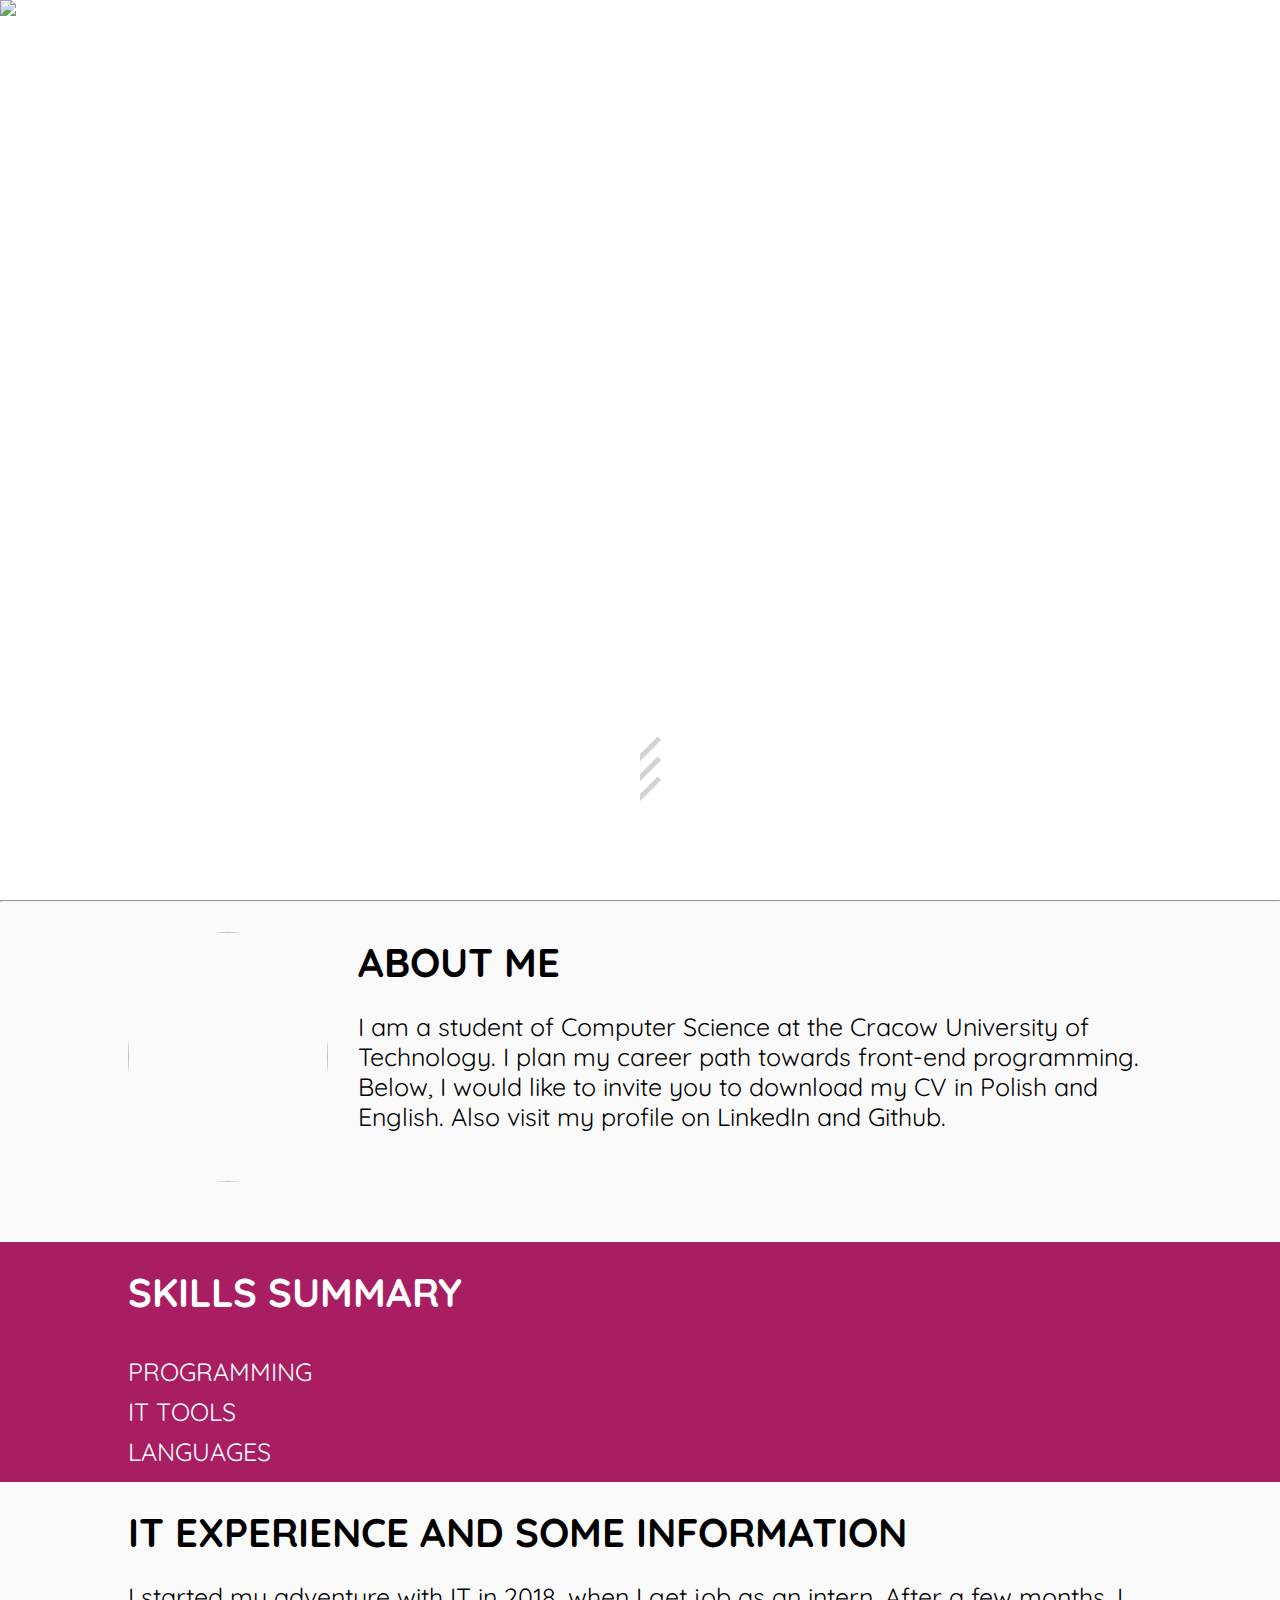
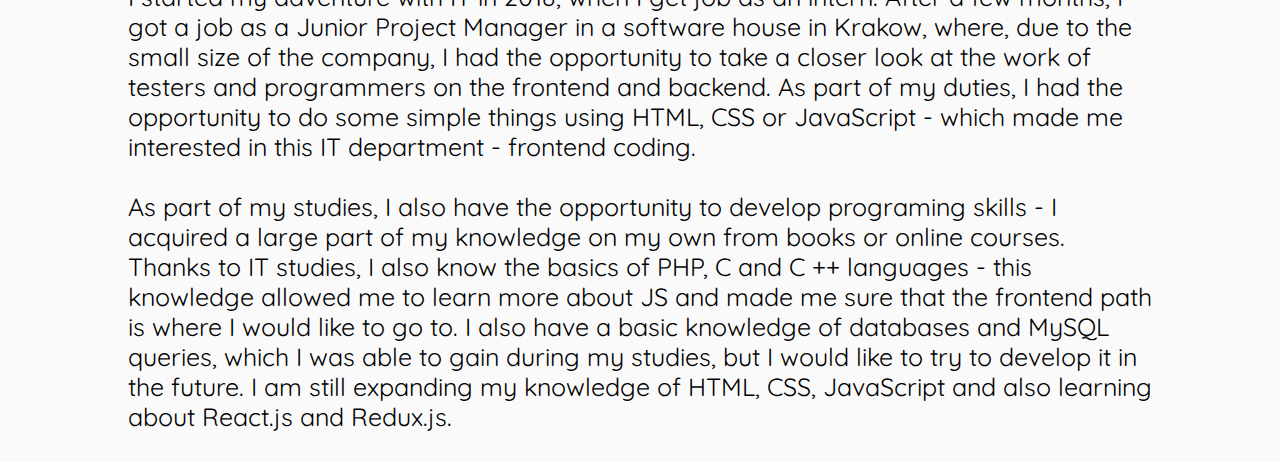
==== commit 94d554c1: "cv update" ====
--- a/index.html
+++ b/index.html
@@ -39,8 +39,8 @@
 				</div>
 			</div>
 			<div class='myIcons'>
-				<div class="cvEnglish"><a target="_blank" href="https://github.com/aga-glo/aga-glo.github.io/files/6115258/agnieszka-glowacka-en.pdf"><i class="far fa-file-pdf"><span class="tooltipText">CV in English language</span></i></a></div>
-				<div class="cv"><a target="_blank" href="https://github.com/aga-glo/aga-glo.github.io/files/6115603/agnieszka-glowacka-cv-pl.pdf"><i class="far fa-file-pdf"><span class="tooltipText">CV in Polish language</span></i></a></div>
+				<div class="cvEnglish"><a target="_blank" href="https://github.com/aga-glo/aga-glo.github.io/files/7527949/agnieszka_glowacka_en_cv.pdf"><i class="far fa-file-pdf"><span class="tooltipText">CV in English language</span></i></a></div>
+				<div class="cv"><a target="_blank" href="(https://github.com/aga-glo/aga-glo.github.io/files/7527929/agnieszka_glowacka_cv_pl.pdf"><i class="far fa-file-pdf"><span class="tooltipText">CV in Polish language</span></i></a></div>
 				<div class="linkedIn"><a target="_blank" href="https://pl.linkedin.com/in/agnieszka-g%C5%82owacka-938b93177"><i class="fab fa-linkedin-in"><span class="tooltipText"> LinkedIn profile</span></i></a></div>
 				<div class="github"><a target="_blank" href="https://github.com/aga-glo"><i class="fab fa-github"><span class="tooltipText">Github profile</span></i></a></div>
 
@@ -89,7 +89,7 @@
 		   	 <br>
 <br>
 			As part of my studies, I also have the opportunity to develop programing skills - I acquired a large part of my knowledge on my own from books or online courses.
-Thanks to IT studies, I also know the basics of PHP, C and C ++ languages - this knowledge allowed me to learn more about JS and made me sure that the frontend path is where I would like to go to. I also have a basic knowledge of databases and MySQL queries, which I was able to gain during my studies, but I would like to try to develop it in the future. I am still expanding my knowledge of HTML, CSS, JavaScript and also learning about React.js and Node.js.
+Thanks to IT studies, I also know the basics of PHP, C and C ++ languages - this knowledge allowed me to learn more about JS and made me sure that the frontend path is where I would like to go to. I also have a basic knowledge of databases and MySQL queries, which I was able to gain during my studies, but I would like to try to develop it in the future. I am still expanding my knowledge of HTML, CSS, JavaScript and also learning about React.js and Redux.js.
 
 			</p>					
 			<br>
